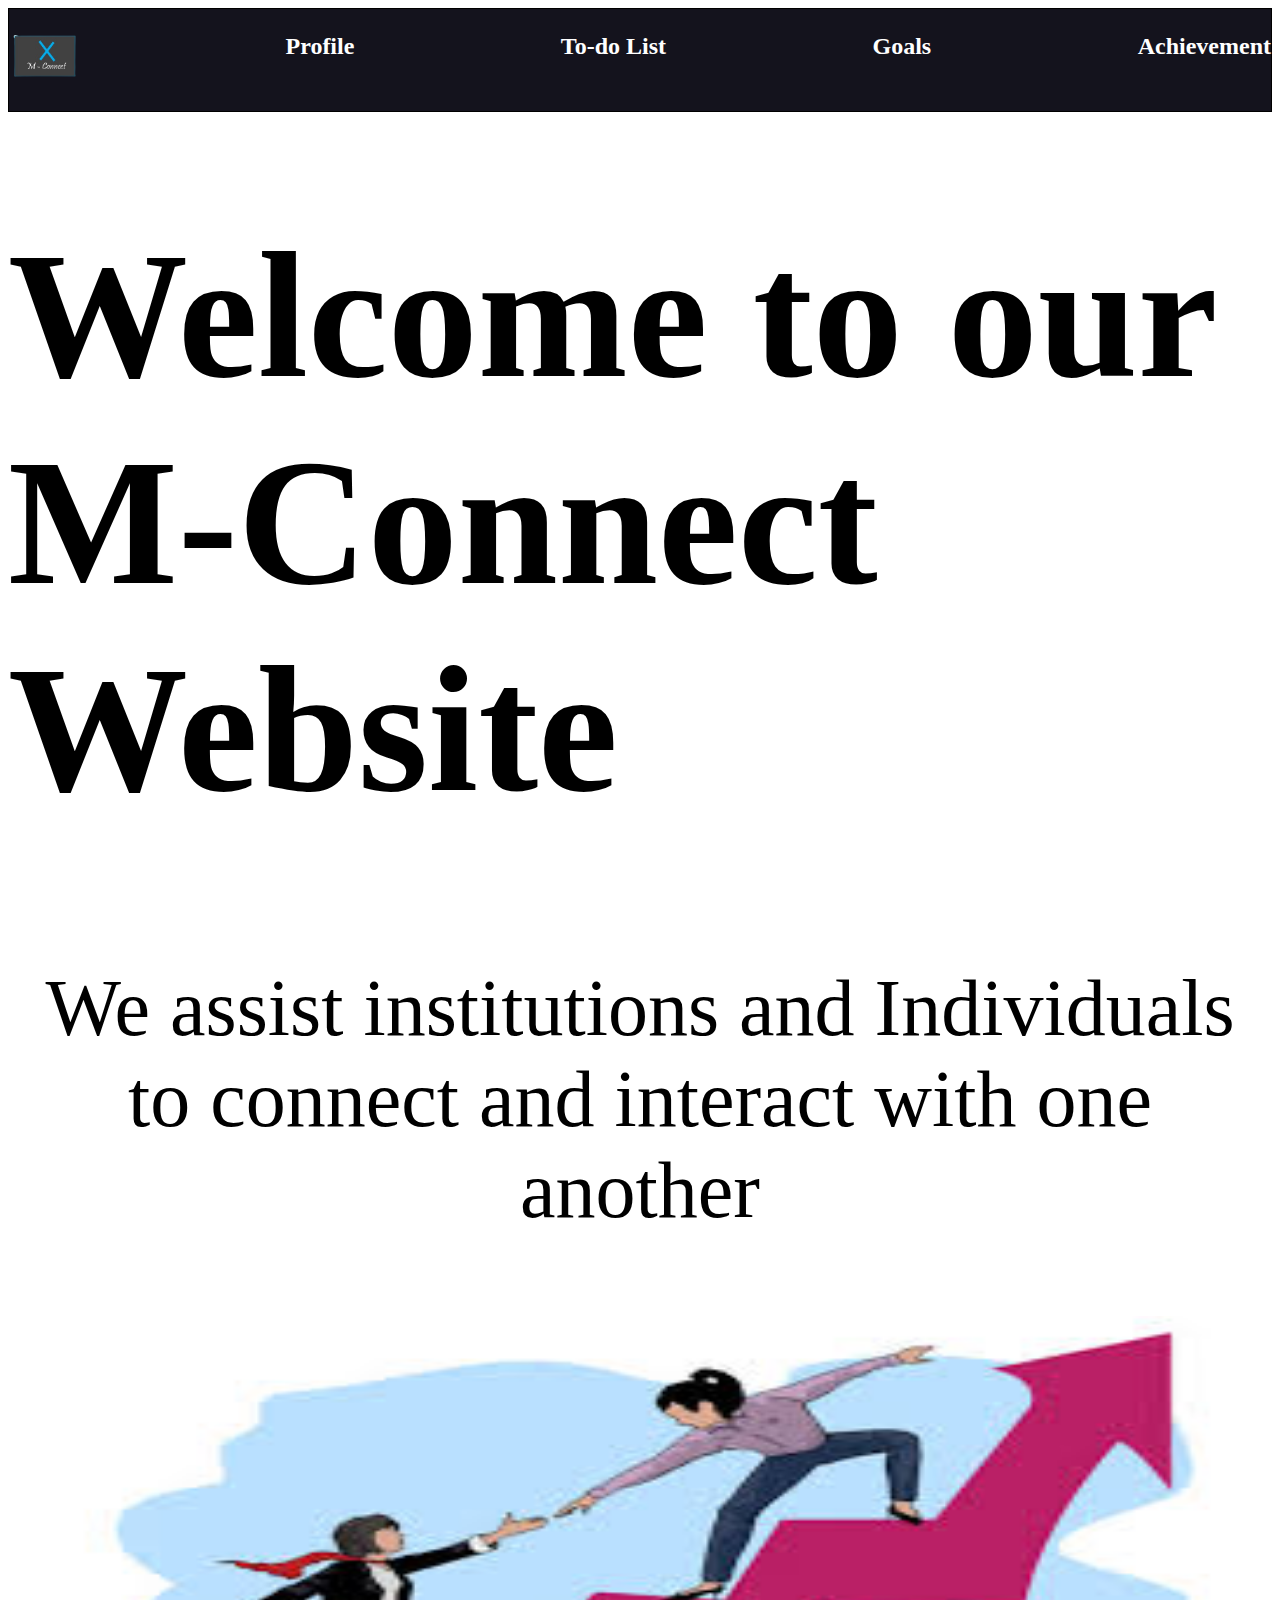
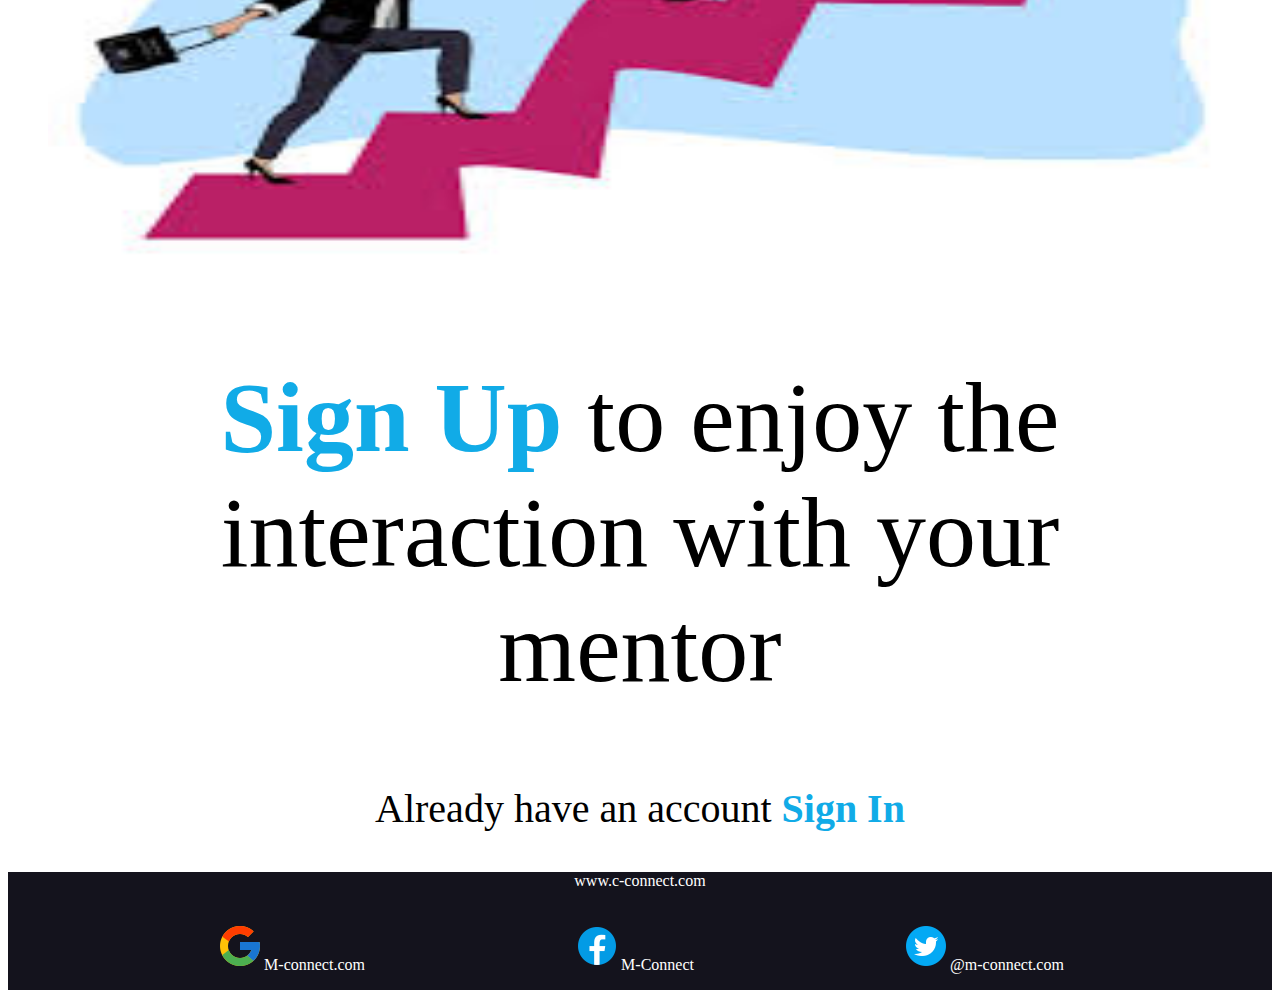
==== index.html @ daba9df7 "add files" ====
<!DOCTYPE html>
<html lang="en">
<head>
    <meta charset="UTF-8">
    <meta name="viewport" content="width=device-width, initial-scale=1.0">
    <title>Landing Page</title>
    <link rel="stylesheet" href="style.css">
</head>
<body>
    <nav>
        <p><img src="/pictures/logodesign.png" alt="logo" width="70px"></p>
        <p id="navbar"><strong>Profile</strong></p>
        <p id="navbar"><strong> To-do List</strong></p>
        <p id="navbar"><strong>Goals</strong></p>
        <p id="navbar"><strong>Achievement</strong></p>
    </nav>
    <section>
        <h3><strong>Welcome to our M-Connect Website</strong></h3>
        <p id="assist">We assist institutions and Individuals <br> to connect and interact with one another</p>
        <div>
            <p><img id="mentor" src="/pictures/mentorship.jpeg" alt="mentorship photography"></p>
        </div>
        <p id="already"><a class="signlink" href="http://127.0.0.1:5500/form.html
            "><strong>Sign Up</strong></a> to enjoy the interaction with your <br> mentor</p>
        <p class="already">Already have an account <a class="signlink" href="http://127.0.0.1:5500/signIn.html"><strong>Sign In</strong></a></p>
    </section>
    <footer>
        <p>www.c-connect.com</p>
        <div id="contacts">
            <p><a id="socials" href="https://www.google.com/"><img id="icons" src="/pictures/google.png" alt="Google">M-connect.com</a></p>
            <p><a id="socials" href="https://www.facebook.com/"><img id="icons" src="/pictures/facebook.png" alt="Facebook">M-Connect</a></p>
            <p><a id="socials" href="https://twitter.com/"><img id="icons" src="/pictures/twitter.png" alt="Twitter">@m-connect.com</a></p>
        </div>
    </footer>
</body>
</html>
---- style.css ----
/* body{
    padding-left: 50px;
    padding-right: 50px;
} */
nav{
    display: flex;
    justify-content: space-between;
    font-size: 150%;
    border: 1px solid;
    background-color: rgb(20, 19, 29);
}
#navbar{
    text-decoration: none;
    color: white;
}
section{
    margin-top: -80px;
}
h3{
    font-size: 180px;
}
#assist{
    font-size: 80px;
    text-align: center;
    margin-top: -50px;
}
#mentor{
    width: 130vh;
    height: 60vh;
    padding-left: 40px;
}
.signlink{
    text-decoration: none;
    color: rgb(17, 171, 231);
}
#already{
    font-size: 100px;
    text-align: center;
}
.already{
    font-size: 40px;
    text-align: center;
    margin-top: -20px;
}
footer{
    background-color: rgb(20, 19, 29);
    color: white;
    text-align: center;
}
#contacts{
    display: flex;
    justify-content: space-evenly;
}
#socials{
    text-decoration: none;
    color: white;
}
@media all and (min-width:280px) and (max-width:1024px){
    nav{
        flex-wrap: wrap;
        font-size: 70%;
    }
    h3{
        font-size: 50px;
        margin-top: 120px;
    }
    #assist{
        font-size: 20px;
    }
    #mentor{
        width: 40vh;
        height: 30vh;
        padding-left: 10px;
    }
    #already{
        font-size: 20px;
        text-align: center;
    }
    .already{
        font-size: 10px;
        text-align: center;
        margin-top: -20px;
    }
    #contacts{
        flex-wrap: wrap;
    }
    #socials{
        font-size: 10px;
    }
    #icons{
        width: 20px;
    }
}
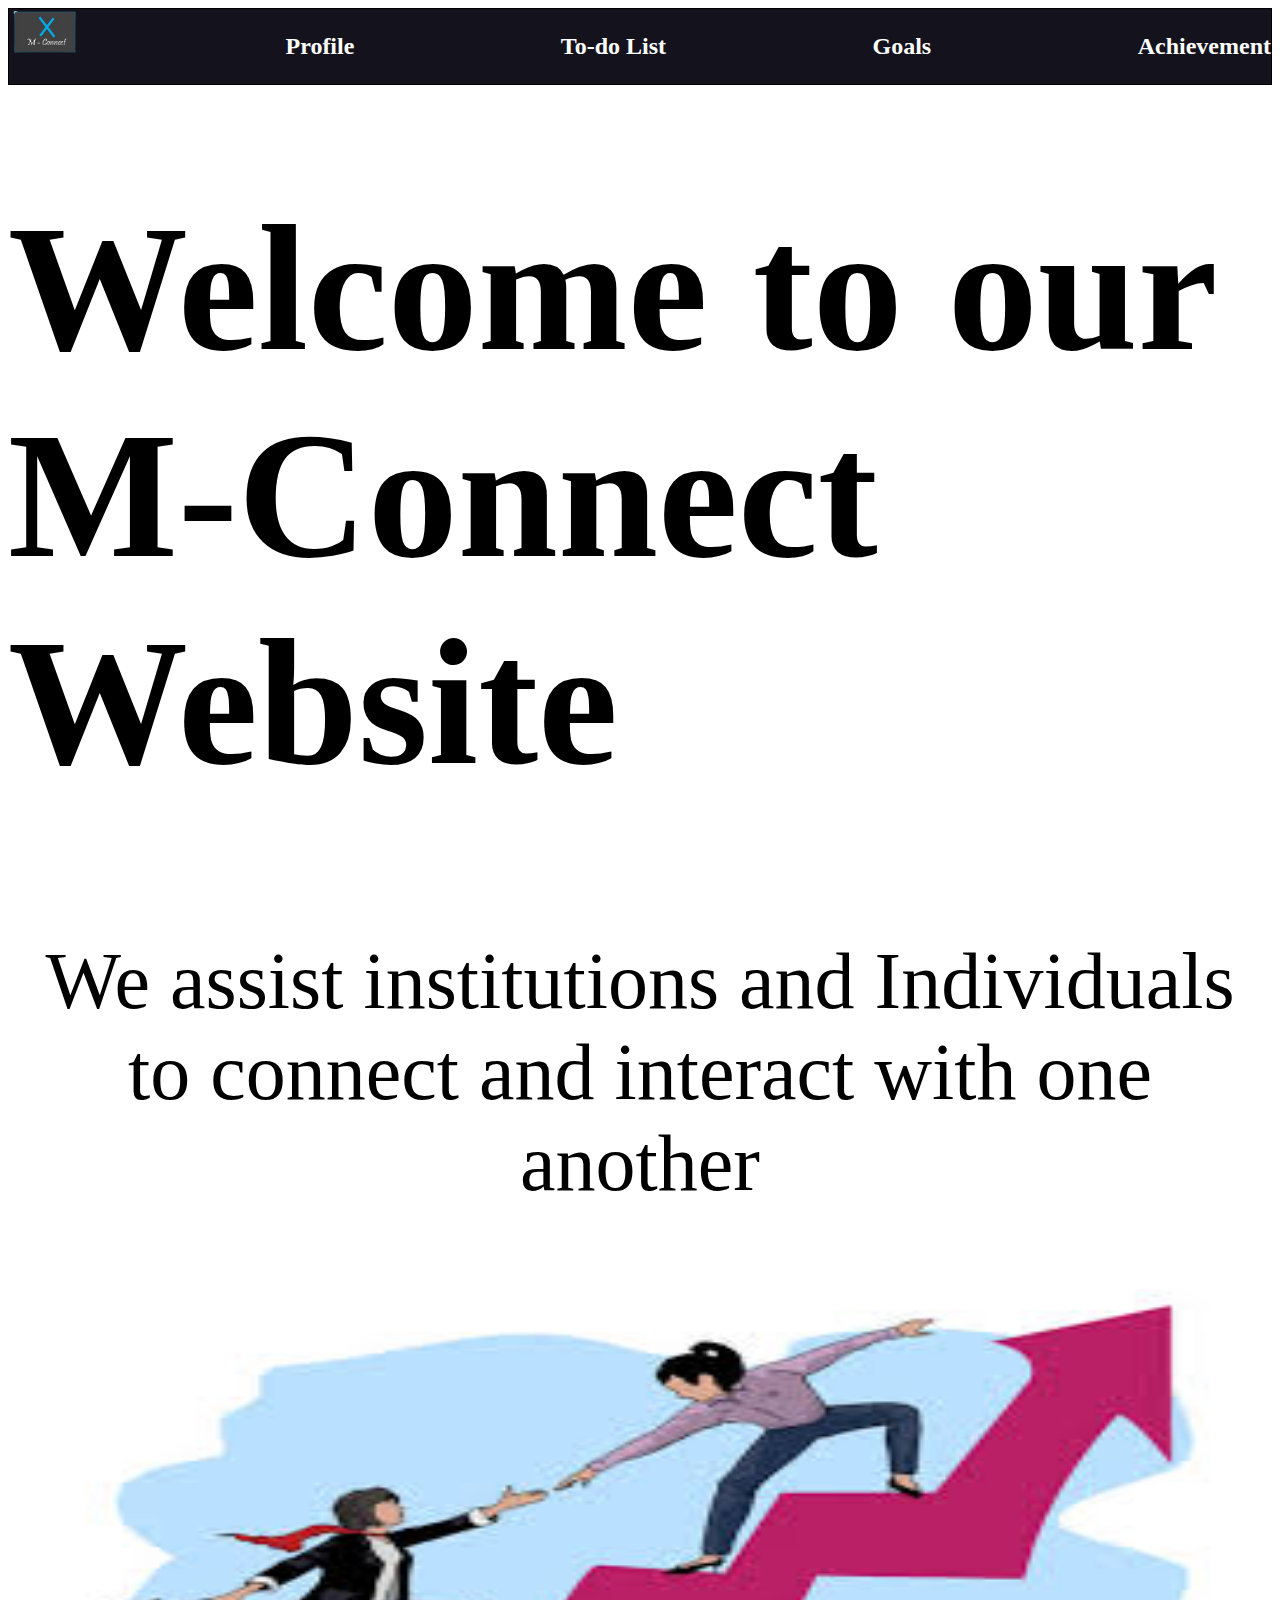
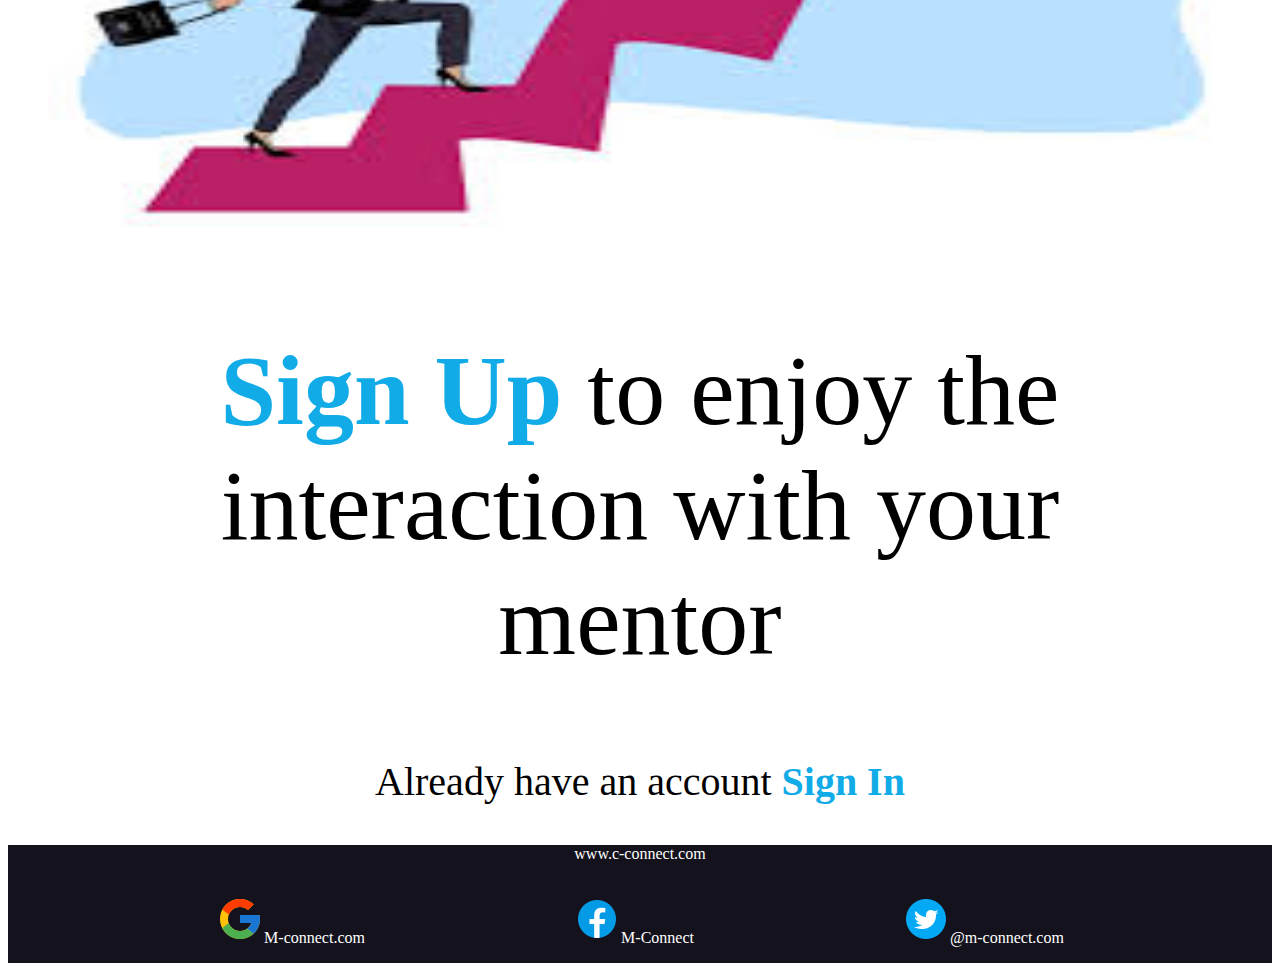
==== commit 8b4e7319: "Update index.html" ====
--- a/index.html
+++ b/index.html
@@ -7,13 +7,17 @@
     <link rel="stylesheet" href="style.css">
 </head>
 <body>
+    
     <nav>
-        <p><img src="/pictures/logodesign.png" alt="logo" width="70px"></p>
-        <p id="navbar"><strong>Profile</strong></p>
-        <p id="navbar"><strong> To-do List</strong></p>
-        <p id="navbar"><strong>Goals</strong></p>
-        <p id="navbar"><strong>Achievement</strong></p>
+     <a id="aa" href="/home.html">
+        <img src="/pictures/logodesign.png" alt="logo" width="70px">
+    </a>
+    <p><a id="aa" href="/profile.html"><strong>Profile</strong></a></p>
+    <p><a id="aa" href="/to-do.html"><strong>To-do List</strong></a></p>
+    <p><a id="aa" href="/goal.html"><strong>Goals</strong></a></p>
+    <p><a id="aa" href="/achieve.html"><strong>Achievement</strong></a></p>
     </nav>
+    
     <section>
         <h3><strong>Welcome to our M-Connect Website</strong></h3>
         <p id="assist">We assist institutions and Individuals <br> to connect and interact with one another</p>
@@ -33,4 +37,4 @@
         </div>
     </footer>
 </body>
-</html>+</html>
--- a/style.css
+++ b/style.css
@@ -9,7 +9,7 @@
     border: 1px solid;
     background-color: rgb(20, 19, 29);
 }
-#navbar{
+#aa{
     text-decoration: none;
     color: white;
 }
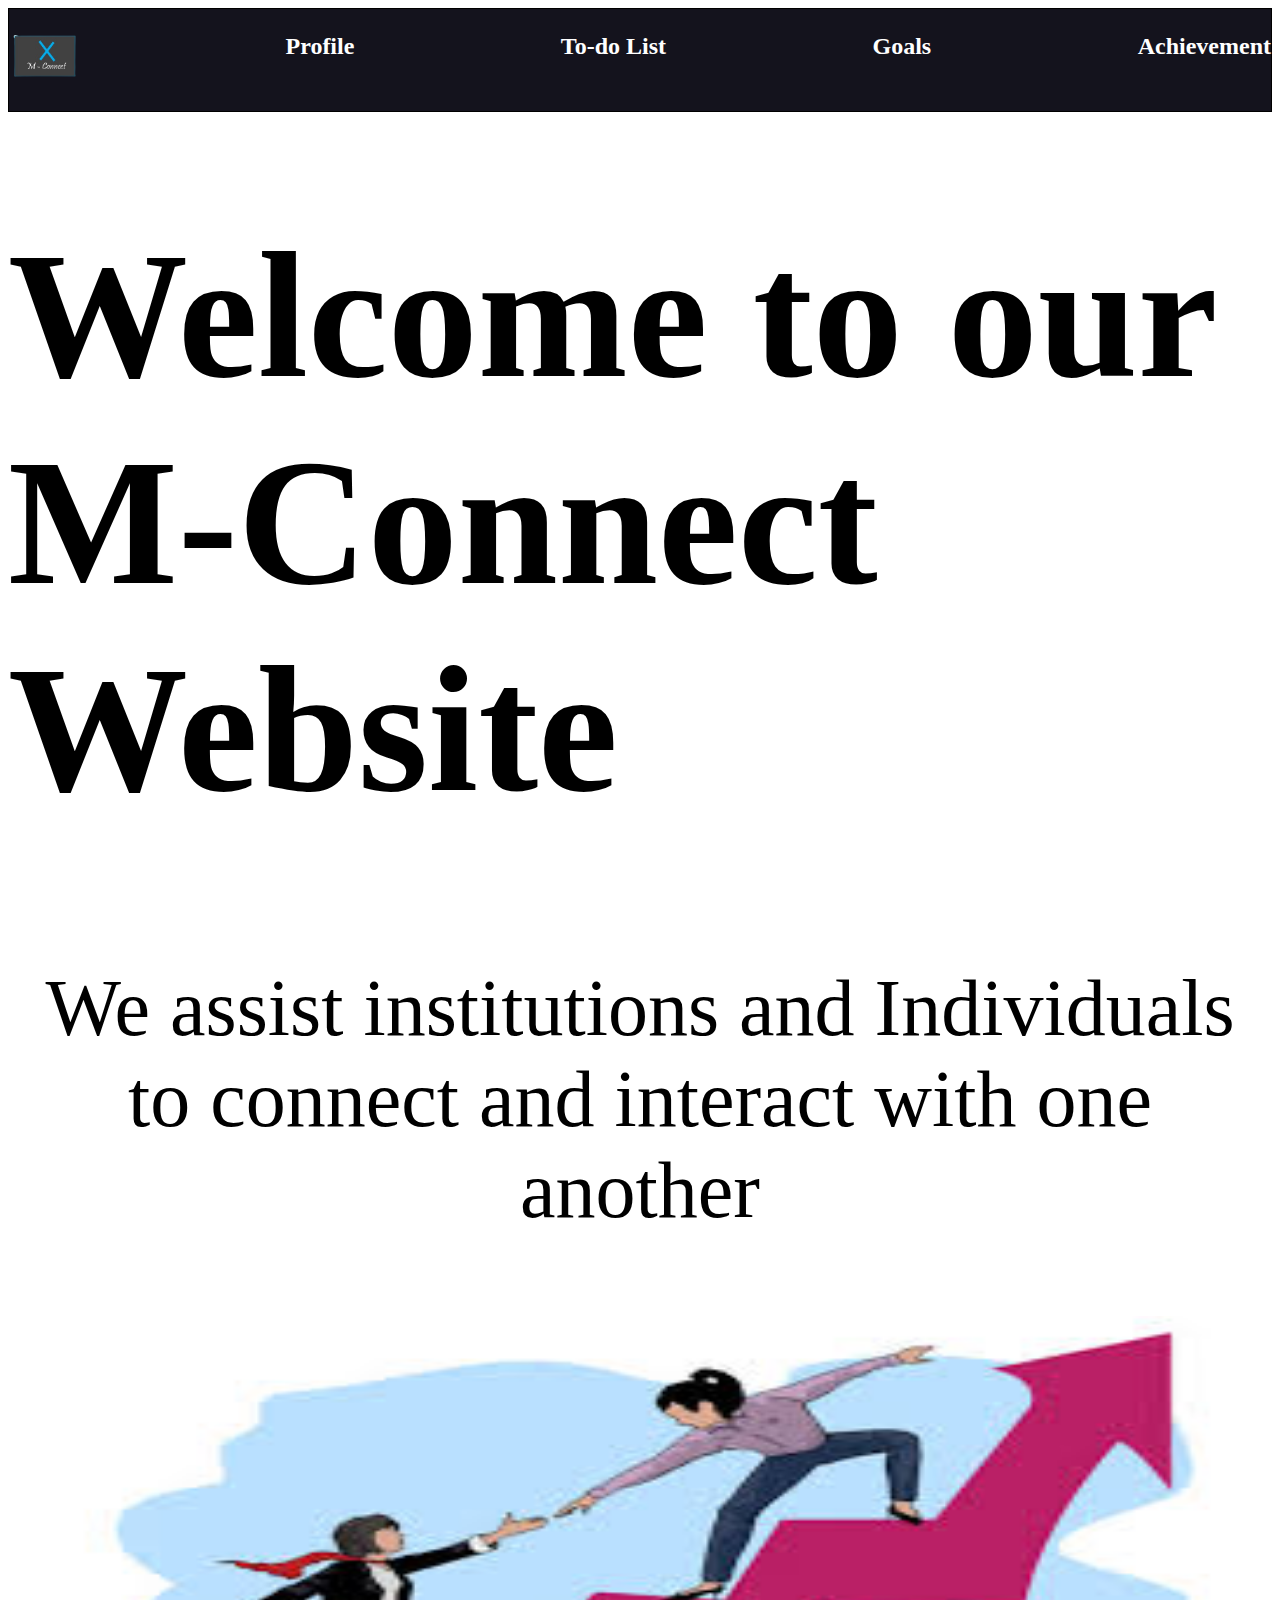
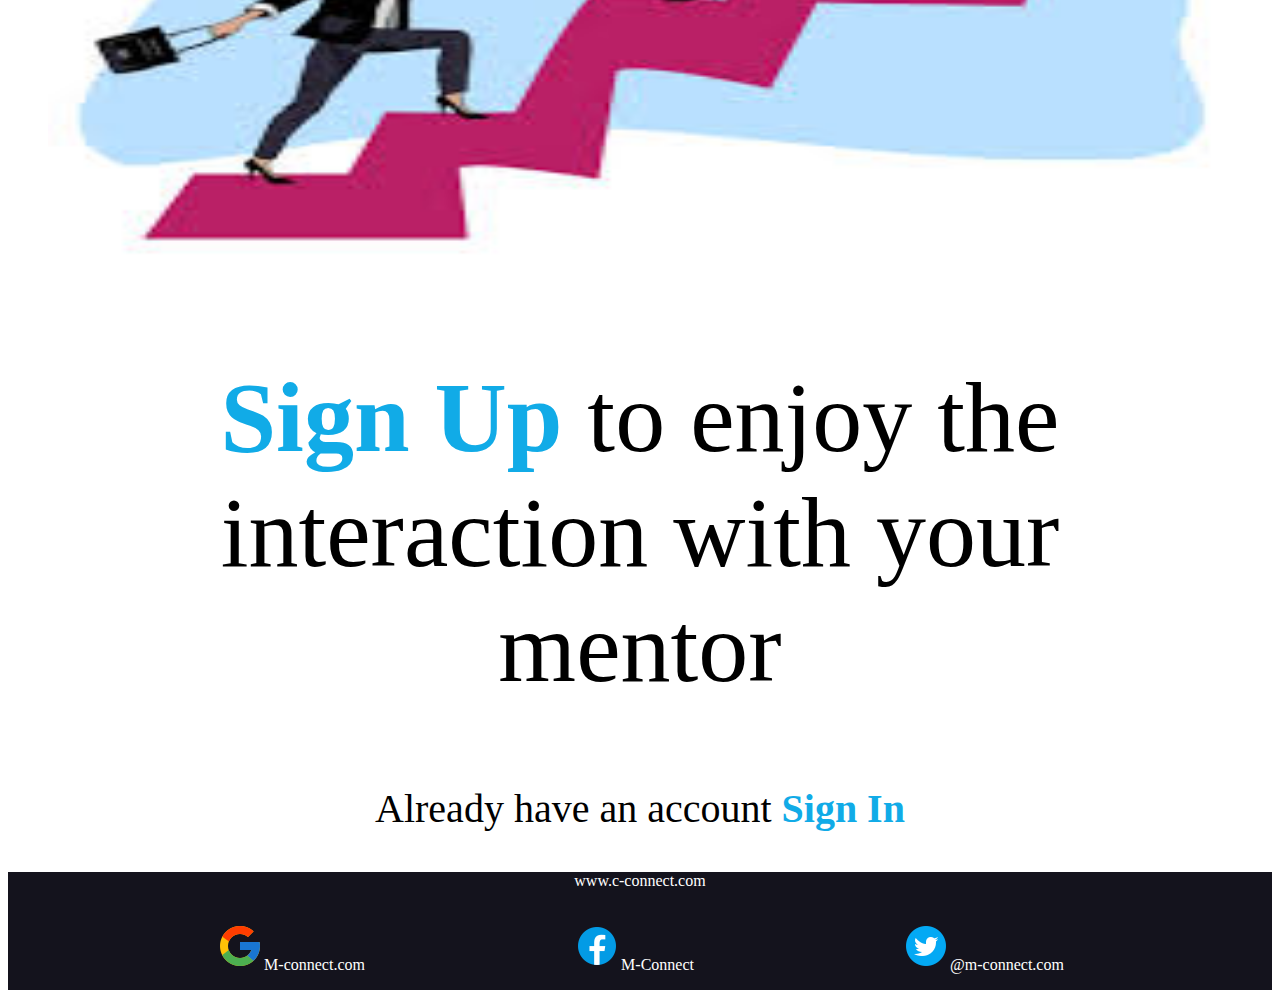
==== commit f6b18c51: "Update index.html" ====
--- a/index.html
+++ b/index.html
@@ -9,9 +9,7 @@
 <body>
     
     <nav>
-     <a id="aa" href="/home.html">
-        <img src="/pictures/logodesign.png" alt="logo" width="70px">
-    </a>
+    <p><a id="aa" href="/home"><img src="/pictures/logodesign.png" alt="logo" width="70px"></a></p>
     <p><a id="aa" href="/profile.html"><strong>Profile</strong></a></p>
     <p><a id="aa" href="/to-do.html"><strong>To-do List</strong></a></p>
     <p><a id="aa" href="/goal.html"><strong>Goals</strong></a></p>
